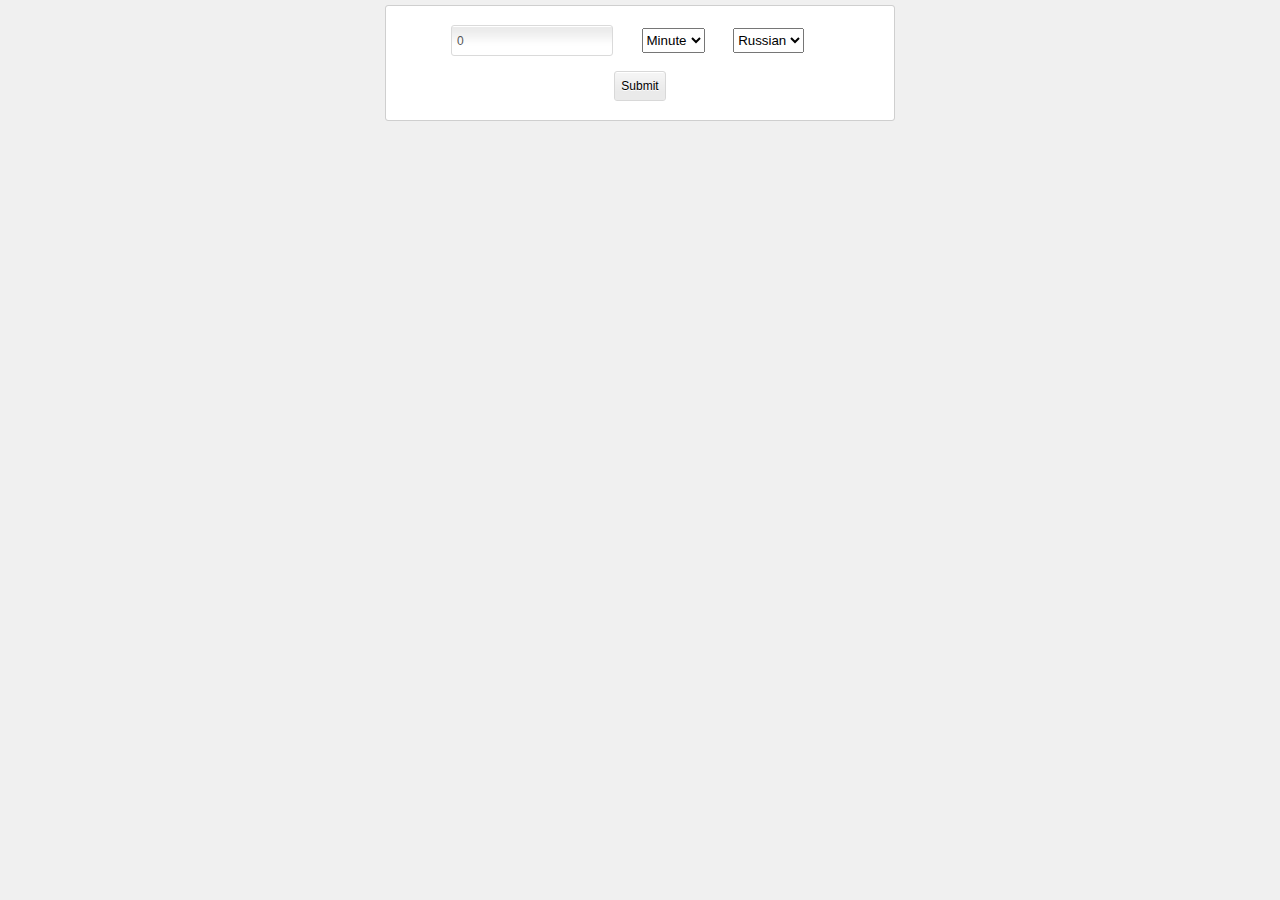
==== index.html @ 41cc0a2e "Preview" ====
<!DOCTYPE html>
<html lang="en">
  <head>
    <meta http-equiv="Content-Type" content="text/html; charset=utf-8" />
    <meta name="author" content="staticall" />
    <title>Test Page &ndash; staticall</title>

    <!-- Presentation purpose only -->
    <link rel="stylesheet" type="text/css" href="/css/layout.css">
    <!-- /Presentation purpose only -->

    <script type="text/javascript" src="https://ajax.googleapis.com/ajax/libs/jquery/1.7.2/jquery.min.js"></script>
    <script type="text/javascript" src="/translate.js"></script>
    <script type="text/javascript">
      $(function(){
        TRANSLATE.init('ru', '{"day":["день","дня","дней"],"hour":["час","часа","часов"],"minute":["минута","минуты","минут"],"month":["месяц","месяца","месяцев"],"week":["неделя","недели","недель"]}');
        TRANSLATE.addLocalePhrases('{"day":["day","days"],"hour":["hour","hours"],"minute":["minute","minutes"],"month":["month","months"],"week":["week","weeks"]}', 'en');

        $('#input-count').keypress(function(event){
          if(event.which == 13)
          {
            $('#input-submit').click();
          }
        });

        $('#input-submit').click(function(){
          var text = $('#input-string').val();
          var count = $('#input-count').val();
          count = count - 0;
          var locale = $('#input-locale').val();

          if(text && $.inArray(['day', 'hour', 'minute', 'month', 'week']))
          {
            try
            {
              var result = TRANSLATE.translate(text, count, locale);
              $('#result').text(count +' '+ result.toString());
            }
            catch(e)
            {
              throw 'Exception catched - '+ e.toString();
            }
          }
        });
      });
    </script>
  </head>
  <body>
    <div class="center">
      <div class="wrapper">
        <div class="spacer">
          <div class="inline">
            <input type="text" class="input-text" value="0" id="input-count" placeholder="Count for pluralization" />
          </div>
          <div class="inline">
            <select id="input-string">
              <option value="minute">Minute</option>
              <option value="hour">Hour</option>
              <option value="day">Day</option>
              <option value="week">Week</option>
              <option value="month">Month</option>
            </select>
          </div>
          <div class="inline">
            <select id="input-locale">
              <option value="ru">Russian</option>
              <option value="en">English</option>
            </select>
          </div>

          <div class="clearfix"></div>
        </div>

        <div class="spacer">
          <button id="input-submit">Submit</button>
        </div>

        <div class="spacer">
          <span id="result"></span>
        </div>
      </div>
    </div>
  </body>
</html>
---- css/layout.css ----
.clearfix {
  *zoom: 1;
  *clear: both;
  line-height: 0 !important;
}
.clearfix:before, .clearfix:after {
  display: table;
  content: "";
}
.clearfix:after {
  clear: both;
}
* {
  outline: none;
}
html {
  width: 100%;
  height: 100%;
}
body {
  margin: 0;
  padding: 0;
  min-width: 100%;
  font-family: Arial, Helvetica, sans-serif;
  font-size: 13px;
  line-height: 22px;
  color: #ffffff;
  background: #f0f0f0;
  -webkit-font-smoothing: antialiased;
}
div.clearfix {
  *zoom: 1;
  *clear: both;
  line-height: 0 !important;
}
div.clearfix:before, div.clearfix:after {
  display: table;
  content: "";
}
div.clearfix:after {
  clear: both;
}
div.wrapper {
  background: #ffffff;
  border: 1px solid #cfcfcf;
  color: #999999;
  padding: 4px;
  -webkit-border-radius: 3px;
  -moz-border-radius: 3px;
  -khtml-border-radius: 3px;
  border-radius: 3px;
  -moz-background-clip: padding;
  -webkit-background-clip: padding-box;
  background-clip: padding-box;
  text-align: center;
  margin: 5px auto;
  min-width: 500px;
  width: 500px;
  max-width: 500px;
}
select {
  height: 25px;
}
button {
  -moz-box-shadow: 0 0 3px rgba(255, 255, 255, 0);
  -webkit-box-shadow: 0 0 3px rgba(255, 255, 255, 0);
  box-shadow: 0 0 3px rgba(255, 255, 255, 0);
  min-height: 20px;
  height: 30px;
  max-height: 50px;
  cursor: pointer;
  background: #eaeaea url(images/elements-button.png) 0 0 repeat-x;
  border: 1px solid #d8d8d8;
  -webkit-border-radius: 3px;
  -moz-border-radius: 3px;
  -khtml-border-radius: 3px;
  border-radius: 3px;
  -moz-background-clip: padding;
  -webkit-background-clip: padding-box;
  background-clip: padding-box;
  outline: 0;
  font-family: "Arial";
  font-size: 12px;
  color: #000000;
  text-shadow: 0 1px 0 #ffffff;
  outline-offset: -2px;
}
button::-moz-focus-inner {
  border: 0;
}
button:hover {
  background-color: #e7f0f5;
  background-position: 0 -100px;
  border: 1px solid #96d9f9;
  color: #0d5e92;
  -moz-box-shadow: 0 0 3px rgba(150, 217, 249, 0.5);
  -webkit-box-shadow: 0 0 3px rgba(150, 217, 249, 0.5);
  box-shadow: 0 0 3px rgba(150, 217, 249, 0.5);
}
button:active {
  background-color: #d4d4d4;
  background-position: 0 -150px;
  border: 1px solid #d8d8d8;
  color: #7f7f7f;
  outline: 0;
}
button:focus {
  outline: none;
}
.spacer {
  margin: 15px 5px;
}
input.input-text {
  -moz-box-shadow: 0 0 0 rgba(255, 255, 255, 0);
  -webkit-box-shadow: 0 0 0 rgba(255, 255, 255, 0);
  box-shadow: 0 0 0 rgba(255, 255, 255, 0);
  padding: 2px 5px;
  margin: 0;
  border: 1px solid #dadada;
  -webkit-border-radius: 3px;
  -moz-border-radius: 3px;
  -khtml-border-radius: 3px;
  border-radius: 3px;
  -moz-background-clip: padding;
  -webkit-background-clip: padding-box;
  background-clip: padding-box;
  outline: 0;
  font-family: "Arial";
  font-size: 12px;
  background: #ffffff url(images/elements.png) 0 0 repeat-x;
  width: 150px;
  height: 25px;
  color: #555;
}
input.input-text:hover {
  -moz-box-shadow: 0 0 3px rgba(175, 175, 225, 0.5);
  -webkit-box-shadow: 0 0 3px rgba(175, 175, 225, 0.5);
  box-shadow: 0 0 3px rgba(175, 175, 225, 0.5);
}
input.input-text:focus {
  -moz-box-shadow: 0px 15px 10px -10px rgba(0, 0, 0, 0.22);
  -webkit-box-shadow: 0px 15px 10px -10px rgba(0, 0, 0, 0.22);
  box-shadow: 0px 15px 10px -10px rgba(0, 0, 0, 0.22);
}
.inline {
  display: inline-block;
  *display: inline;
  *zoom: 1;
  padding-right: 25px;
}
div.center {
  margin: 0 auto !important;
  text-align: center;
}
input::-moz-focus-inner {
  border: 0;
}
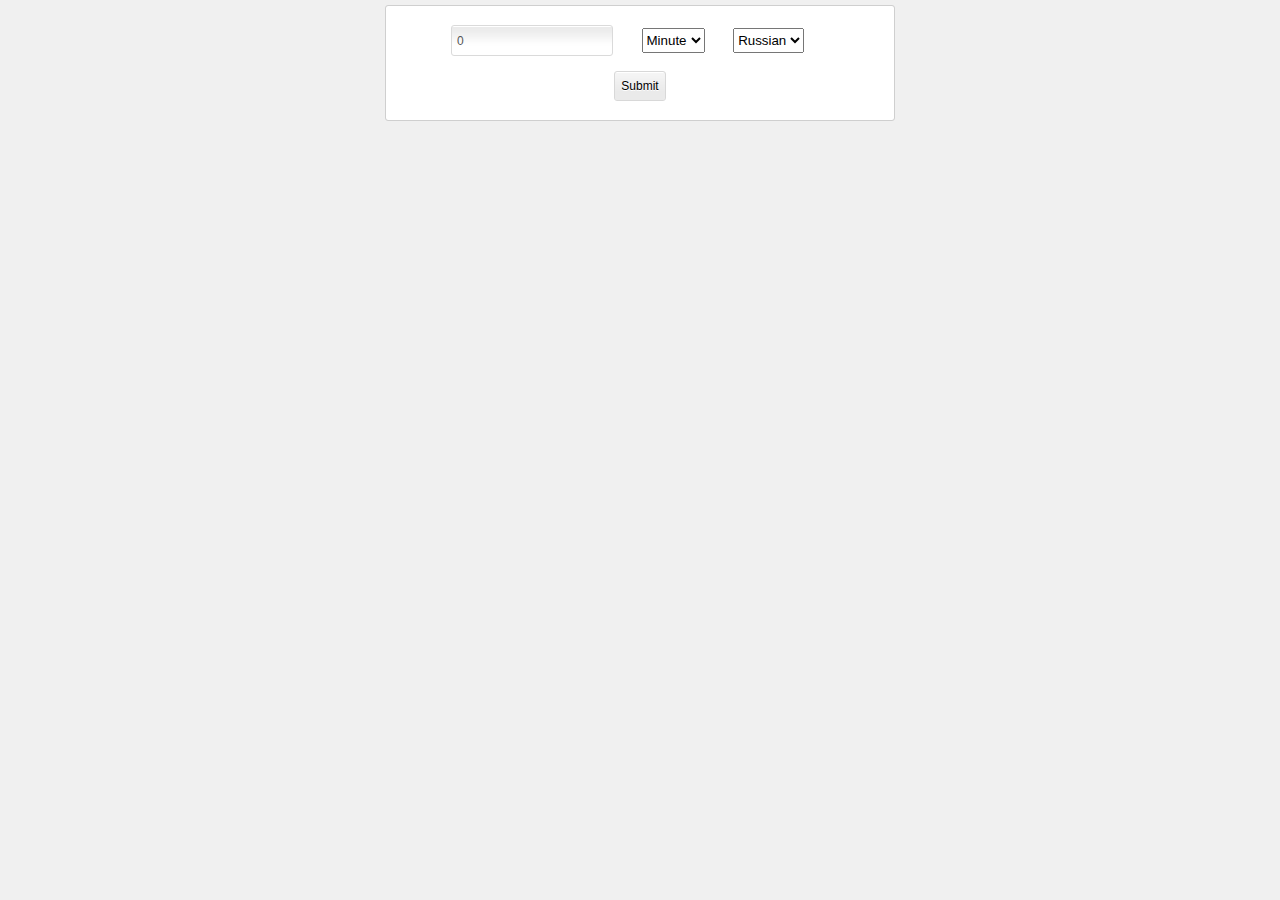
==== commit 9c4f8e26: "Fixed paths" ====
--- a/index.html
+++ b/index.html
@@ -6,11 +6,11 @@
     <title>Test Page &ndash; staticall</title>
 
     <!-- Presentation purpose only -->
-    <link rel="stylesheet" type="text/css" href="/css/layout.css">
+    <link rel="stylesheet" type="text/css" href="css/layout.css">
     <!-- /Presentation purpose only -->
 
     <script type="text/javascript" src="https://ajax.googleapis.com/ajax/libs/jquery/1.7.2/jquery.min.js"></script>
-    <script type="text/javascript" src="/translate.js"></script>
+    <script type="text/javascript" src="translate.js"></script>
     <script type="text/javascript">
       $(function(){
         TRANSLATE.init('ru', '{"day":["день","дня","дней"],"hour":["час","часа","часов"],"minute":["минута","минуты","минут"],"month":["месяц","месяца","месяцев"],"week":["неделя","недели","недель"]}');
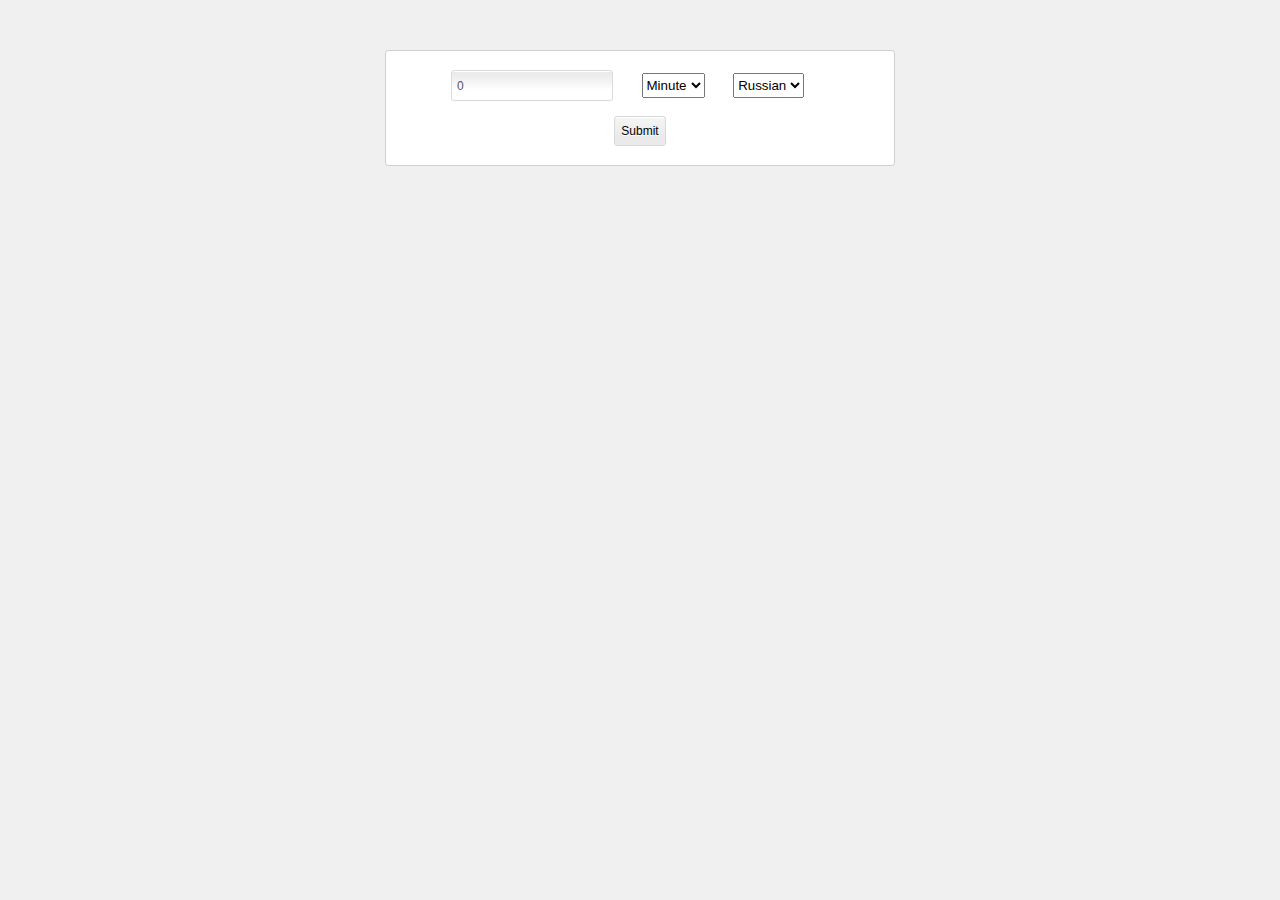
==== commit 087b334a: "Style fixes" ====
--- a/index.html
+++ b/index.html
@@ -46,38 +46,36 @@
     </script>
   </head>
   <body>
-    <div class="center">
-      <div class="wrapper">
-        <div class="spacer">
-          <div class="inline">
-            <input type="text" class="input-text" value="0" id="input-count" placeholder="Count for pluralization" />
-          </div>
-          <div class="inline">
-            <select id="input-string">
-              <option value="minute">Minute</option>
-              <option value="hour">Hour</option>
-              <option value="day">Day</option>
-              <option value="week">Week</option>
-              <option value="month">Month</option>
-            </select>
-          </div>
-          <div class="inline">
-            <select id="input-locale">
-              <option value="ru">Russian</option>
-              <option value="en">English</option>
-            </select>
-          </div>
-
-          <div class="clearfix"></div>
+    <div class="wrapper">
+      <div class="spacer">
+        <div class="inline">
+          <input type="text" class="input-text" value="0" id="input-count" placeholder="Count for pluralization" />
+        </div>
+        <div class="inline">
+          <select id="input-string">
+            <option value="minute">Minute</option>
+            <option value="hour">Hour</option>
+            <option value="day">Day</option>
+            <option value="week">Week</option>
+            <option value="month">Month</option>
+          </select>
+        </div>
+        <div class="inline">
+          <select id="input-locale">
+            <option value="ru">Russian</option>
+            <option value="en">English</option>
+          </select>
         </div>
 
-        <div class="spacer">
-          <button id="input-submit">Submit</button>
-        </div>
+        <div class="clearfix"></div>
+      </div>
 
-        <div class="spacer">
-          <span id="result"></span>
-        </div>
+      <div class="spacer">
+        <button id="input-submit">Submit</button>
+      </div>
+
+      <div class="spacer">
+        <span id="result"></span>
       </div>
     </div>
   </body>
--- a/css/layout.css
+++ b/css/layout.css
@@ -54,6 +54,7 @@
   background-clip: padding-box;
   text-align: center;
   margin: 5px auto;
+  margin-top: 50px;
   min-width: 500px;
   width: 500px;
   max-width: 500px;
